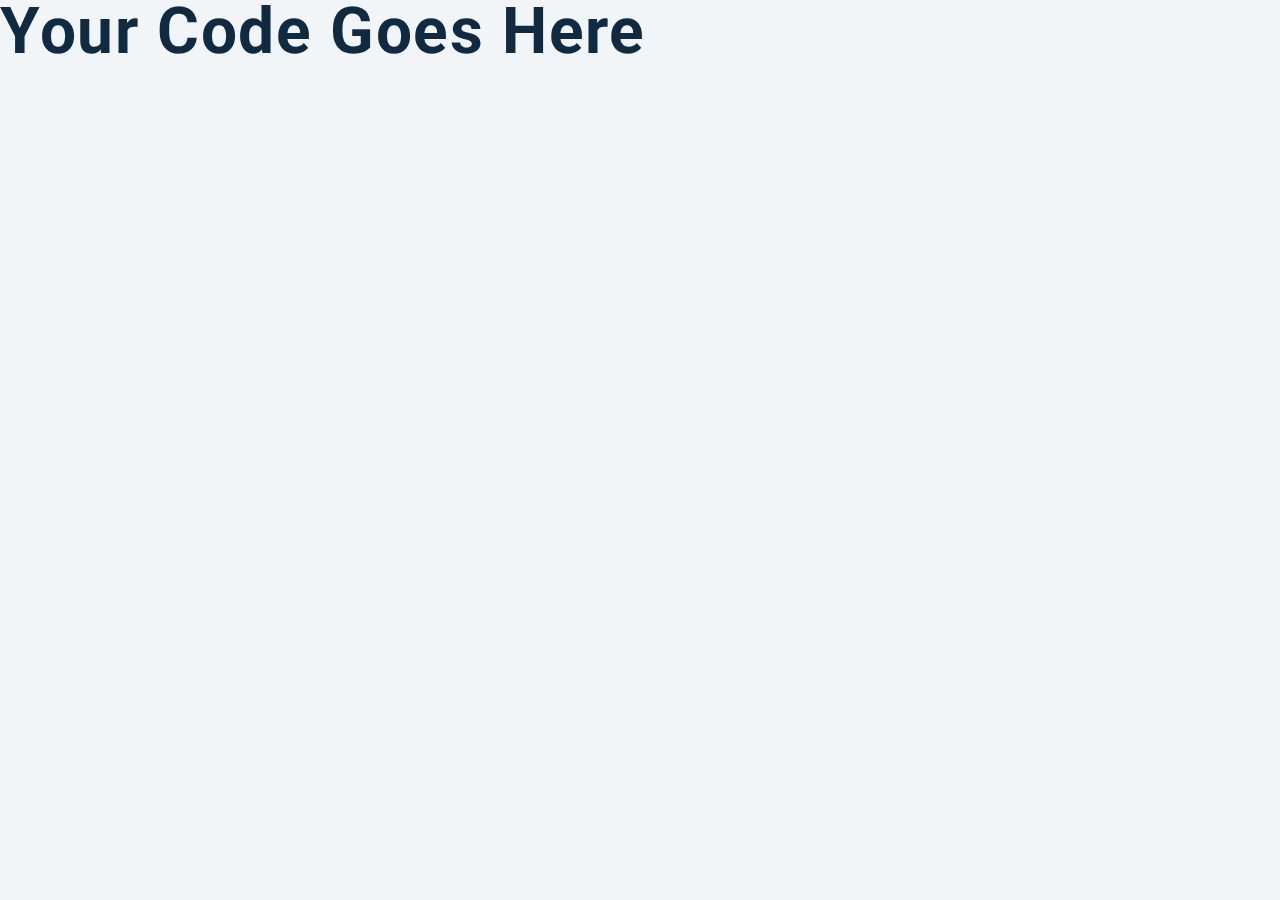
==== counter/index.html @ f5af1331 "setup short js project repo" ====
<!DOCTYPE html>
<html lang="en">
  <head>
    <meta charset="UTF-8" />
    <meta name="viewport" content="width=device-width, initial-scale=1.0" />
    <title>Counter</title>

    <!-- styles -->
    <link rel="stylesheet" href="styles.css" />
  </head>
  <body>
    <h1>your code goes here</h1>
    <!-- javascript -->
    <script src="app.js"></script>
  </body>
</html>
---- counter/styles.css ----
/*
=============== 
Fonts
===============
*/
@import url("https://fonts.googleapis.com/css?family=Open+Sans|Roboto:400,700&display=swap");

/*
=============== 
Variables
===============
*/

:root {
  /* dark shades of primary color*/
  --clr-primary-1: hsl(205, 86%, 17%);
  --clr-primary-2: hsl(205, 77%, 27%);
  --clr-primary-3: hsl(205, 72%, 37%);
  --clr-primary-4: hsl(205, 63%, 48%);
  /* primary/main color */
  --clr-primary-5: hsl(205, 78%, 60%);
  /* lighter shades of primary color */
  --clr-primary-6: hsl(205, 89%, 70%);
  --clr-primary-7: hsl(205, 90%, 76%);
  --clr-primary-8: hsl(205, 86%, 81%);
  --clr-primary-9: hsl(205, 90%, 88%);
  --clr-primary-10: hsl(205, 100%, 96%);
  /* darkest grey - used for headings */
  --clr-grey-1: hsl(209, 61%, 16%);
  --clr-grey-2: hsl(211, 39%, 23%);
  --clr-grey-3: hsl(209, 34%, 30%);
  --clr-grey-4: hsl(209, 28%, 39%);
  /* grey used for paragraphs */
  --clr-grey-5: hsl(210, 22%, 49%);
  --clr-grey-6: hsl(209, 23%, 60%);
  --clr-grey-7: hsl(211, 27%, 70%);
  --clr-grey-8: hsl(210, 31%, 80%);
  --clr-grey-9: hsl(212, 33%, 89%);
  --clr-grey-10: hsl(210, 36%, 96%);
  --clr-white: #fff;
  --clr-red-dark: hsl(360, 67%, 44%);
  --clr-red-light: hsl(360, 71%, 66%);
  --clr-green-dark: hsl(125, 67%, 44%);
  --clr-green-light: hsl(125, 71%, 66%);
  --clr-black: #222;
  --ff-primary: "Roboto", sans-serif;
  --ff-secondary: "Open Sans", sans-serif;
  --transition: all 0.3s linear;
  --spacing: 0.1rem;
  --radius: 0.25rem;
  --light-shadow: 0 5px 15px rgba(0, 0, 0, 0.1);
  --dark-shadow: 0 5px 15px rgba(0, 0, 0, 0.2);
  --max-width: 1170px;
  --fixed-width: 620px;
}
/*
=============== 
Global Styles
===============
*/

*,
::after,
::before {
  margin: 0;
  padding: 0;
  box-sizing: border-box;
}
body {
  font-family: var(--ff-secondary);
  background: var(--clr-grey-10);
  color: var(--clr-grey-1);
  line-height: 1.5;
  font-size: 0.875rem;
}
ul {
  list-style-type: none;
}
a {
  text-decoration: none;
}
h1,
h2,
h3,
h4 {
  letter-spacing: var(--spacing);
  text-transform: capitalize;
  line-height: 1.25;
  margin-bottom: 0.75rem;
  font-family: var(--ff-primary);
}
h1 {
  font-size: 3rem;
}
h2 {
  font-size: 2rem;
}
h3 {
  font-size: 1.25rem;
}
h4 {
  font-size: 0.875rem;
}
p {
  margin-bottom: 1.25rem;
  color: var(--clr-grey-5);
}
@media screen and (min-width: 800px) {
  h1 {
    font-size: 4rem;
  }
  h2 {
    font-size: 2.5rem;
  }
  h3 {
    font-size: 1.75rem;
  }
  h4 {
    font-size: 1rem;
  }
  body {
    font-size: 1rem;
  }
  h1,
  h2,
  h3,
  h4 {
    line-height: 1;
  }
}
/*  global classes */

/* section */
.section {
  padding: 5rem 0;
}

.section-center {
  width: 90vw;
  margin: 0 auto;
  max-width: 1170px;
}
@media screen and (min-width: 992px) {
  .section-center {
    width: 95vw;
  }
}
main {
  min-height: 100vh;
  display: grid;
  place-items: center;
}

/*
=============== 
Counter
===============
*/

main {
  min-height: 100vh;
  display: grid;
  place-items: center;
}
.container {
  text-align: center;
}
#value {
  font-size: 6rem;
  font-weight: bold;
}
.btn {
  text-transform: uppercase;
  background: transparent;
  color: var(--clr-black);
  padding: 0.375rem 0.75rem;
  letter-spacing: var(--spacing);
  display: inline-block;
  transition: var(--transition);
  font-size: 0.875rem;
  border: 2px solid var(--clr-black);
  cursor: pointer;
  box-shadow: 0 1px 3px rgba(0, 0, 0, 0.2);
  border-radius: var(--radius);
  margin: 0.5rem;
}
.btn:hover {
  color: var(--clr-white);
  background: var(--clr-black);
}
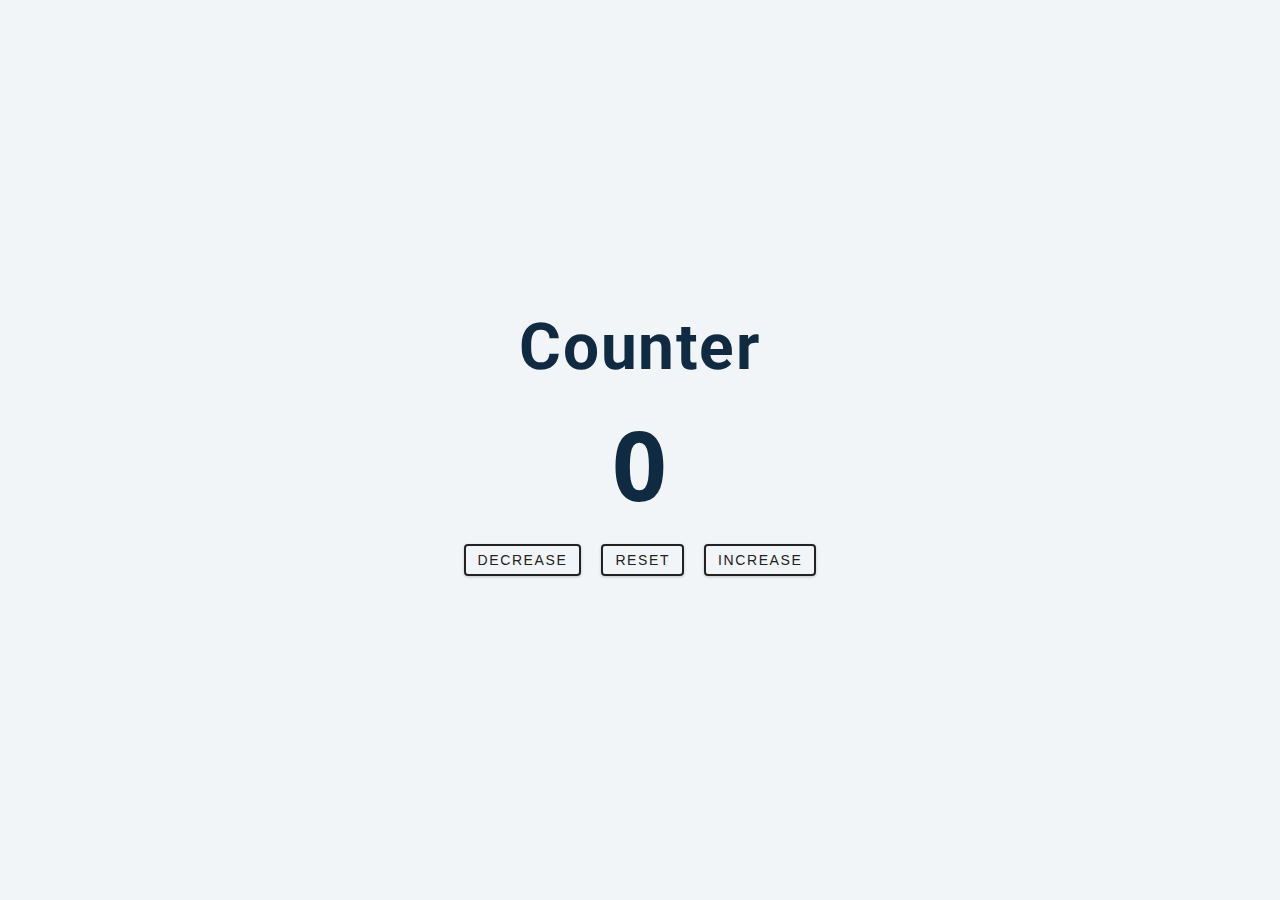
==== commit 21ec6bf7: "finalize counter project" ====
--- a/counter/index.html
+++ b/counter/index.html
@@ -9,7 +9,17 @@
     <link rel="stylesheet" href="styles.css" />
   </head>
   <body>
-    <h1>your code goes here</h1>
+    <main>
+      <div class="container">
+        <h1>counter</h1>
+        <span id="value">0</span>
+        <div class="button-container">
+          <button class="btn decrease">decrease</button>
+          <button class="btn reset">reset</button>
+          <button class="btn increase">increase</button>
+        </div>
+      </div>
+    </main>
     <!-- javascript -->
     <script src="app.js"></script>
   </body>
